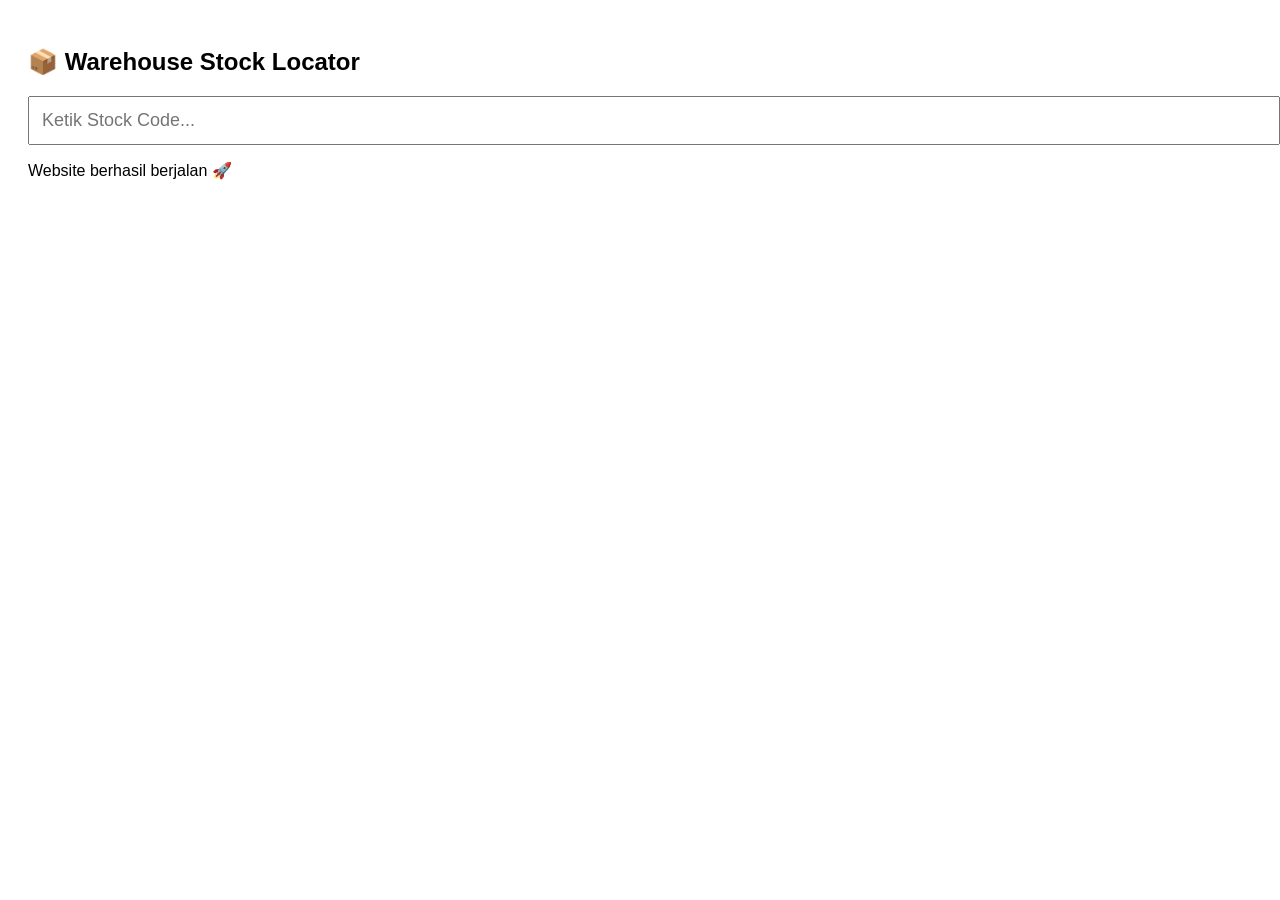
==== templates/index.html @ 62db4d6c "Create index.html" ====
<!DOCTYPE html>
<html>
<head>
    <title>Warehouse Stock Locator</title>
    <meta name="viewport" content="width=device-width, initial-scale=1">
</head>
<body style="font-family: Arial; padding: 20px;">
    <h2>📦 Warehouse Stock Locator</h2>

    <input type="text" placeholder="Ketik Stock Code..." 
           style="width:100%;padding:12px;font-size:18px;">

    <p>Website berhasil berjalan 🚀</p>
</body>
</html>
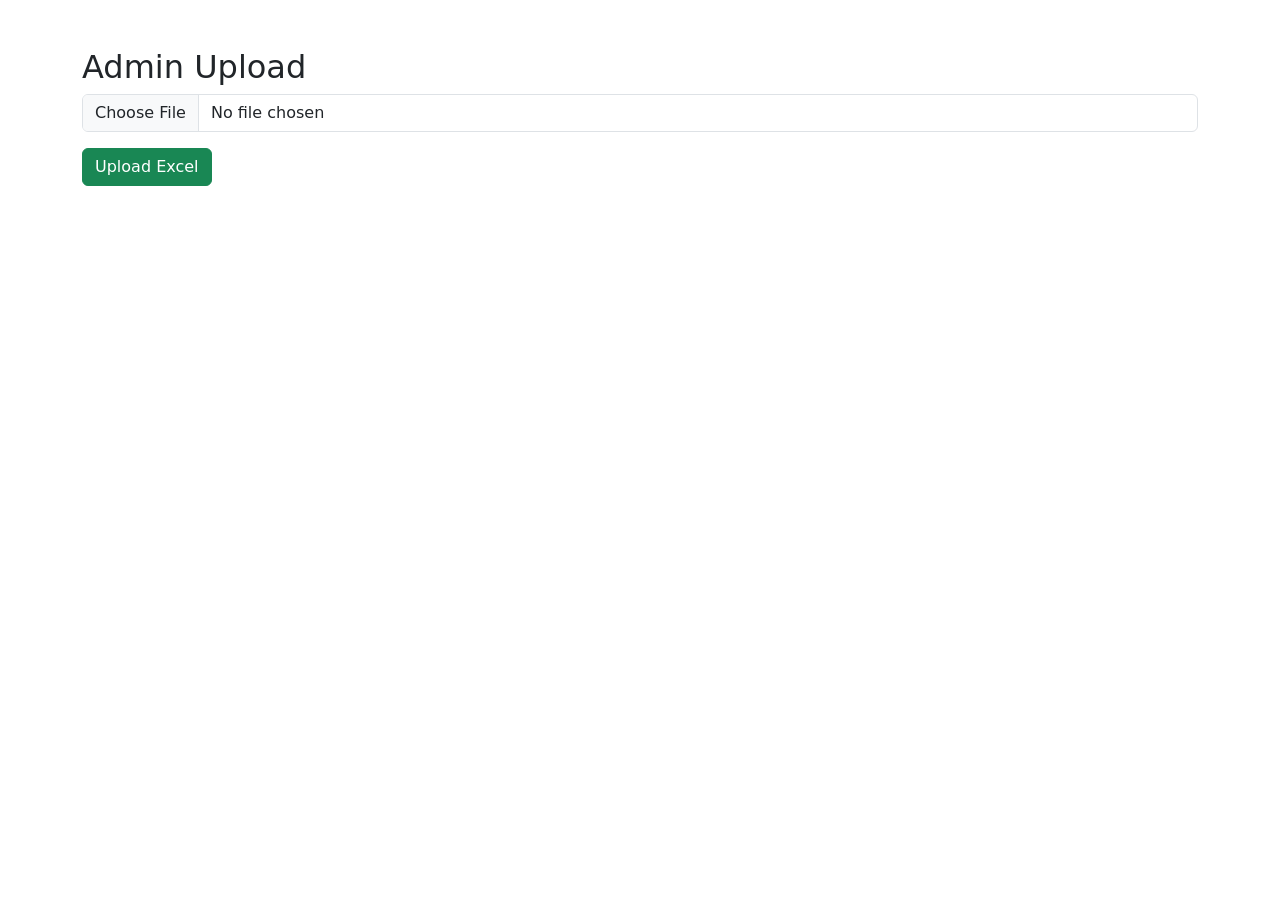
==== commit d4aca308: "Update index.html" ====
--- a/templates/index.html
+++ b/templates/index.html
@@ -1,15 +1,27 @@
 <!DOCTYPE html>
+
 <html>
+
 <head>
-    <title>Warehouse Stock Locator</title>
-    <meta name="viewport" content="width=device-width, initial-scale=1">
+
+<title>Admin</title>
+
+<link href="https://cdn.jsdelivr.net/npm/bootstrap@5.3.3/dist/css/bootstrap.min.css" rel="stylesheet">
+
 </head>
-<body style="font-family: Arial; padding: 20px;">
-    <h2>📦 Warehouse Stock Locator</h2>
 
-    <input type="text" placeholder="Ketik Stock Code..." 
-           style="width:100%;padding:12px;font-size:18px;">
+<body class="container mt-5">
 
-    <p>Website berhasil berjalan 🚀</p>
+<h2>Admin Upload</h2>
+
+<input type="file" class="form-control">
+
+<button class="btn btn-success mt-3">
+
+Upload Excel
+
+</button>
+
 </body>
+
 </html>
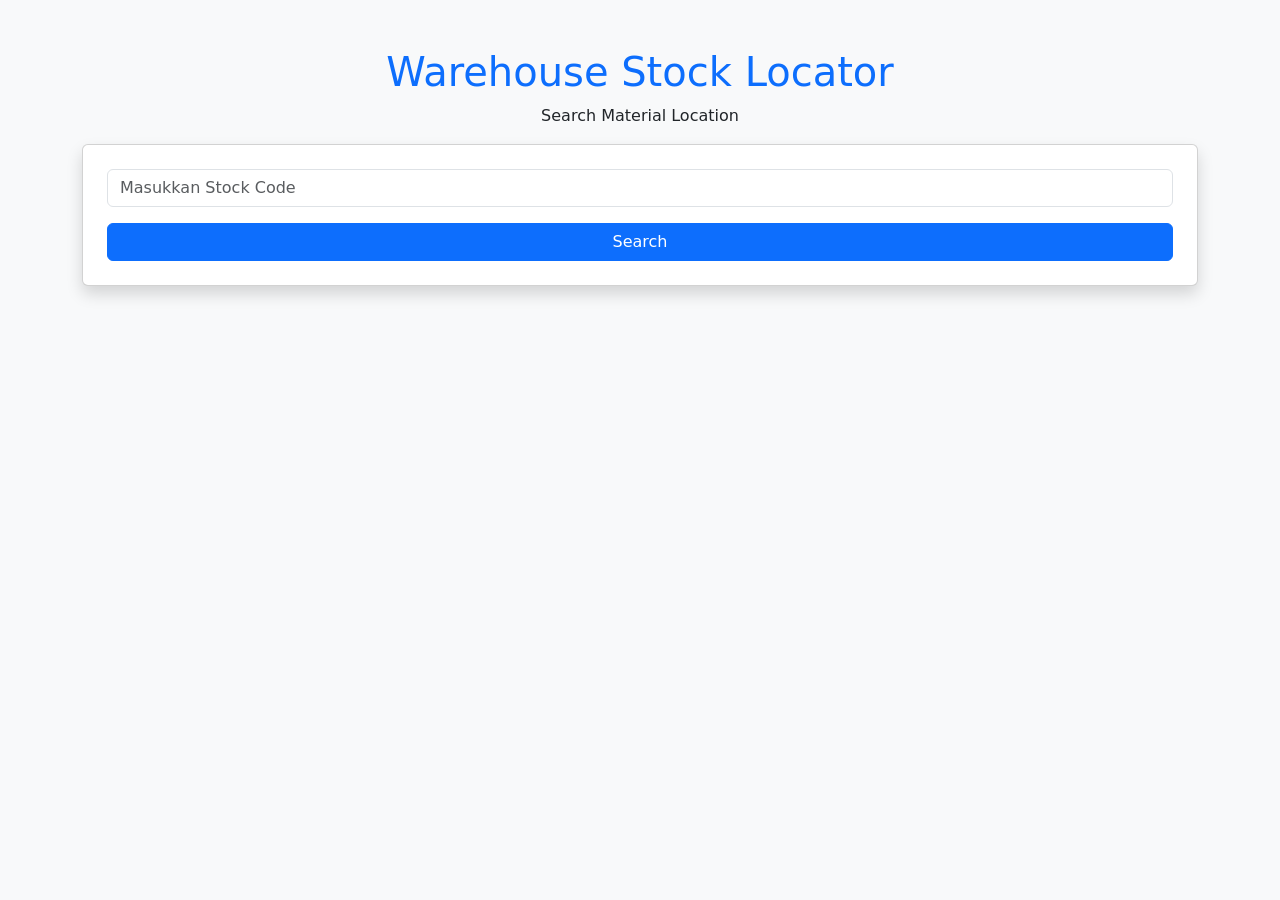
==== commit 59105d4d: "Update index.html" ====
--- a/templates/index.html
+++ b/templates/index.html
@@ -1,26 +1,49 @@
 <!DOCTYPE html>
-
-<html>
-
+<html lang="en">
 <head>
 
-<title>Admin</title>
+<meta charset="UTF-8">
+
+<meta name="viewport" content="width=device-width, initial-scale=1">
+
+<title>Warehouse Stock Locator</title>
 
 <link href="https://cdn.jsdelivr.net/npm/bootstrap@5.3.3/dist/css/bootstrap.min.css" rel="stylesheet">
 
 </head>
 
-<body class="container mt-5">
+<body class="bg-light">
 
-<h2>Admin Upload</h2>
+<div class="container mt-5">
 
-<input type="file" class="form-control">
+<h1 class="text-center text-primary">
 
-<button class="btn btn-success mt-3">
+Warehouse Stock Locator
 
-Upload Excel
+</h1>
+
+<p class="text-center">
+
+Search Material Location
+
+</p>
+
+<div class="card p-4 shadow">
+
+<input
+type="text"
+class="form-control"
+placeholder="Masukkan Stock Code">
+
+<button class="btn btn-primary mt-3">
+
+Search
 
 </button>
+
+</div>
+
+</div>
 
 </body>
 
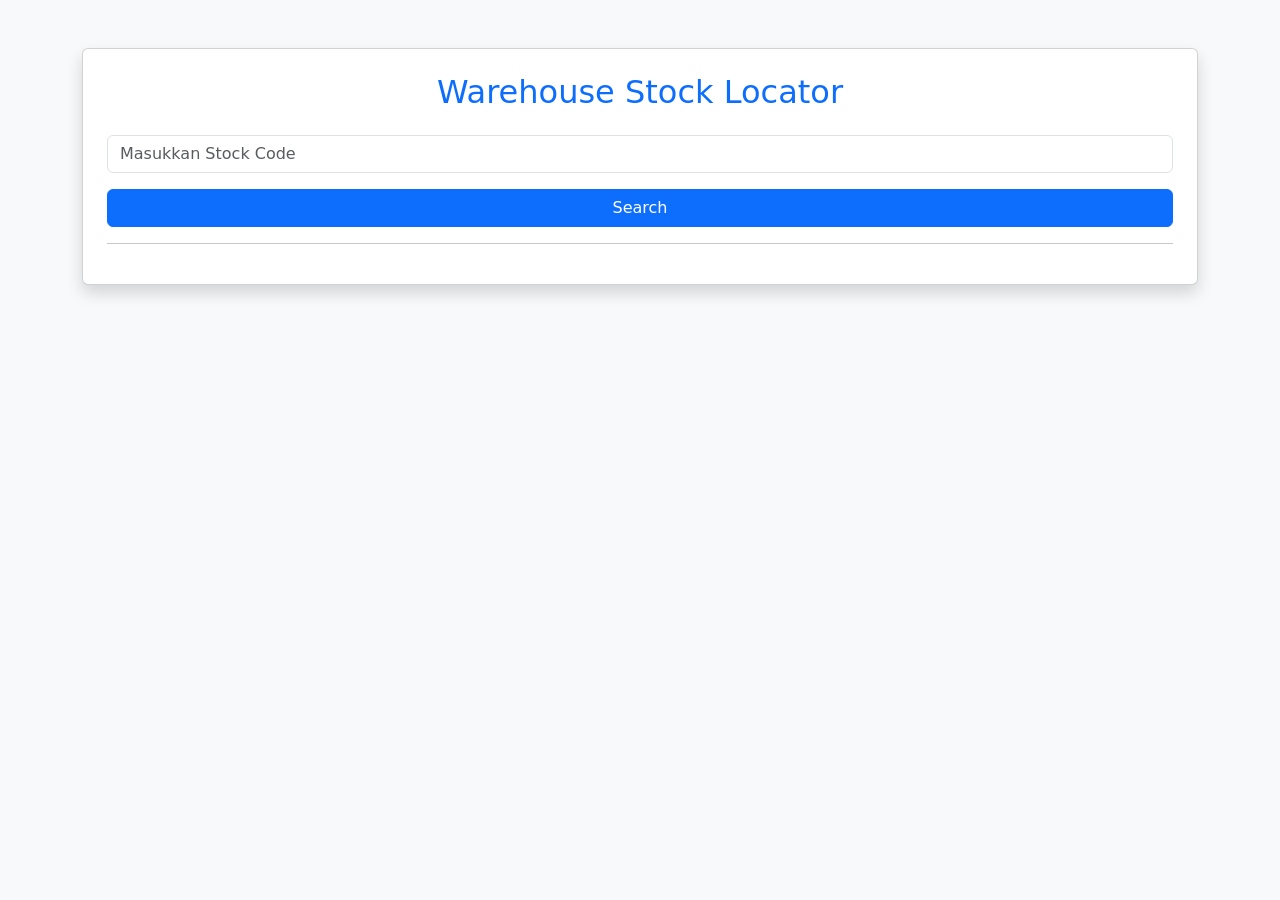
==== commit df45d928: "Update index.html" ====
--- a/templates/index.html
+++ b/templates/index.html
@@ -1,50 +1,100 @@
 <!DOCTYPE html>
-<html lang="en">
+<html lang="id">
 <head>
+    <meta charset="UTF-8">
+    <meta name="viewport" content="width=device-width, initial-scale=1.0">
+    <title>Warehouse Stock Locator</title>
 
-<meta charset="UTF-8">
-
-<meta name="viewport" content="width=device-width, initial-scale=1">
-
-<title>Warehouse Stock Locator</title>
-
-<link href="https://cdn.jsdelivr.net/npm/bootstrap@5.3.3/dist/css/bootstrap.min.css" rel="stylesheet">
-
+    <link href="https://cdn.jsdelivr.net/npm/bootstrap@5.3.3/dist/css/bootstrap.min.css" rel="stylesheet">
 </head>
 
 <body class="bg-light">
 
 <div class="container mt-5">
 
-<h1 class="text-center text-primary">
+    <div class="card shadow p-4">
 
-Warehouse Stock Locator
+        <h2 class="text-primary text-center">
+            Warehouse Stock Locator
+        </h2>
 
-</h1>
+        <input
+            type="text"
+            id="product"
+            class="form-control mt-3"
+            placeholder="Masukkan Stock Code">
 
-<p class="text-center">
+        <button
+            class="btn btn-primary mt-3 w-100"
+            onclick="searchMaterial()">
 
-Search Material Location
+            Search
 
-</p>
+        </button>
 
-<div class="card p-4 shadow">
+        <hr>
 
-<input
-type="text"
-class="form-control"
-placeholder="Masukkan Stock Code">
+        <div id="result"></div>
 
-<button class="btn btn-primary mt-3">
+    </div>
 
-Search
+</div>
 
-</button>
+<script>
+
+function searchMaterial(){
+
+let product=document.getElementById("product").value;
+
+fetch("/search?product="+product)
+
+.then(response=>response.json())
+
+.then(data=>{
+
+let html="";
+
+if(data.length==0){
+
+html="<div class='alert alert-danger'>Material tidak ditemukan</div>";
+
+}else{
+
+data.forEach(item=>{
+
+html+=`
+<div class="card mt-3">
+
+<div class="card-body">
+
+<h5>${item.Product}</h5>
+
+<p>${item["Product Description"]}</p>
+
+<b>Storage Bin :</b>
+
+${item["Storage Bin"]}<br>
+
+<b>Quantity :</b>
+
+${item.Quantity}
 
 </div>
 
 </div>
+`;
+
+});
+
+}
+
+document.getElementById("result").innerHTML=html;
+
+});
+
+}
+
+</script>
 
 </body>
-
 </html>
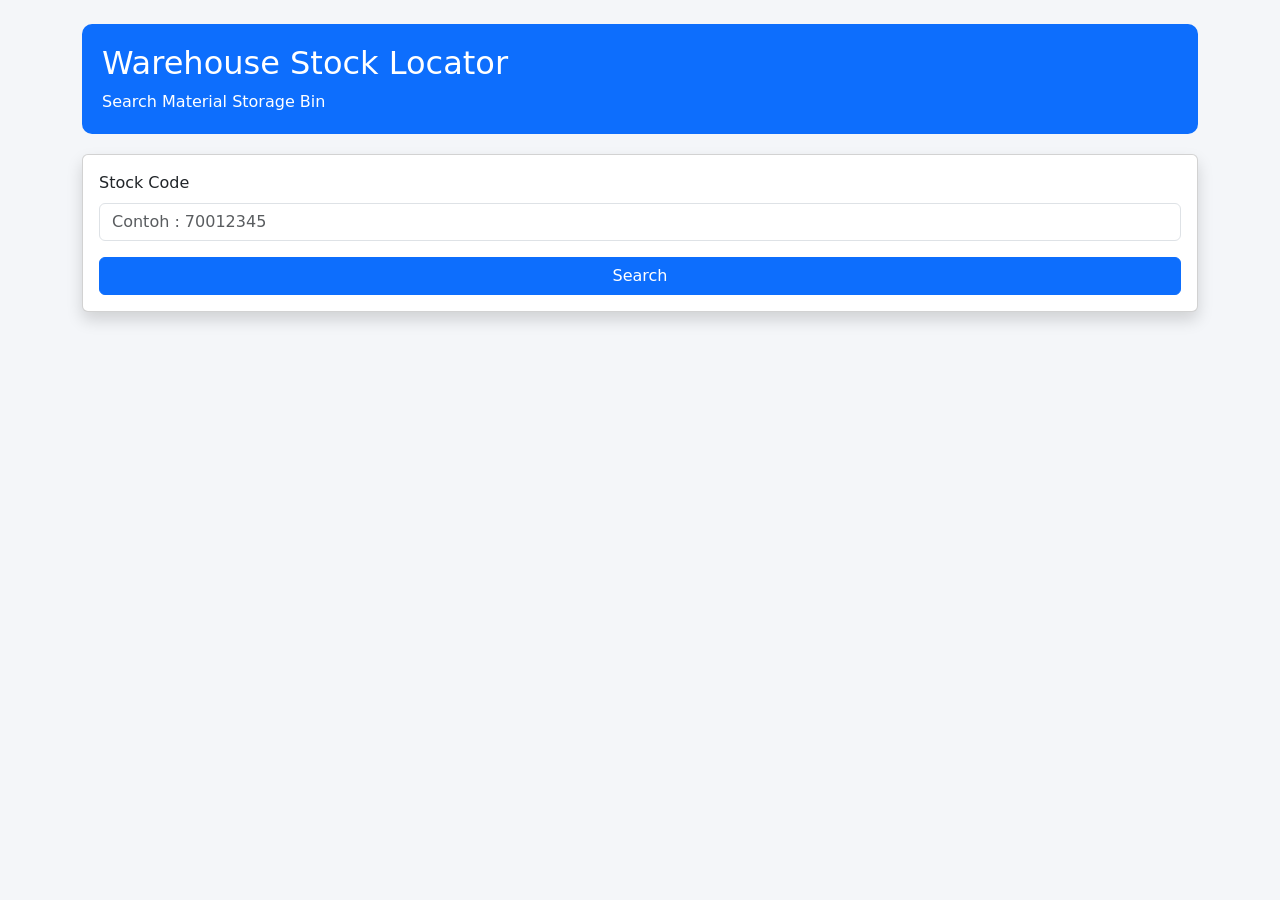
==== commit acde4720: "Update index.html" ====
--- a/templates/index.html
+++ b/templates/index.html
@@ -6,91 +6,195 @@
     <title>Warehouse Stock Locator</title>
 
     <link href="https://cdn.jsdelivr.net/npm/bootstrap@5.3.3/dist/css/bootstrap.min.css" rel="stylesheet">
+
+    <style>
+        body{
+            background:#f4f6f9;
+        }
+
+        .header{
+            background:#0d6efd;
+            color:white;
+            padding:20px;
+            border-radius:10px;
+            margin-bottom:20px;
+        }
+
+        .card-result{
+            border-left:6px solid #0d6efd;
+            margin-top:15px;
+        }
+
+        .storage{
+            font-size:22px;
+            font-weight:bold;
+            color:#198754;
+        }
+    </style>
+
 </head>
 
-<body class="bg-light">
-
-<div class="container mt-5">
-
-    <div class="card shadow p-4">
-
-        <h2 class="text-primary text-center">
-            Warehouse Stock Locator
-        </h2>
-
-        <input
-            type="text"
-            id="product"
-            class="form-control mt-3"
-            placeholder="Masukkan Stock Code">
-
-        <button
-            class="btn btn-primary mt-3 w-100"
-            onclick="searchMaterial()">
-
-            Search
-
-        </button>
-
-        <hr>
-
-        <div id="result"></div>
+<body>
+
+<div class="container mt-4">
+
+    <div class="header">
+
+        <h2>Warehouse Stock Locator</h2>
+
+        <p class="mb-0">
+            Search Material Storage Bin
+        </p>
 
     </div>
 
+    <div class="card shadow">
+
+        <div class="card-body">
+
+            <label class="form-label">
+
+                Stock Code
+
+            </label>
+
+            <input
+                type="text"
+                id="product"
+                class="form-control"
+                placeholder="Contoh : 70012345">
+
+            <button
+                class="btn btn-primary mt-3 w-100"
+                onclick="searchMaterial()">
+
+                Search
+
+            </button>
+
+        </div>
+
+    </div>
+
+    <div id="result"></div>
+
 </div>
 
 <script>
 
 function searchMaterial(){
 
-let product=document.getElementById("product").value;
-
-fetch("/search?product="+product)
-
-.then(response=>response.json())
-
-.then(data=>{
-
-let html="";
-
-if(data.length==0){
-
-html="<div class='alert alert-danger'>Material tidak ditemukan</div>";
-
-}else{
-
-data.forEach(item=>{
-
-html+=`
-<div class="card mt-3">
-
-<div class="card-body">
-
-<h5>${item.Product}</h5>
-
-<p>${item["Product Description"]}</p>
-
-<b>Storage Bin :</b>
-
-${item["Storage Bin"]}<br>
-
-<b>Quantity :</b>
-
-${item.Quantity}
-
-</div>
-
-</div>
-`;
-
-});
+    let product=document.getElementById("product").value.trim();
+
+    if(product==""){
+
+        alert("Masukkan Stock Code");
+
+        return;
+
+    }
+
+    fetch("/search?product="+encodeURIComponent(product))
+
+    .then(response=>response.json())
+
+    .then(data=>{
+
+        let html="";
+
+        if(data.length===0){
+
+            html=`
+            <div class="alert alert-danger mt-3">
+                Material tidak ditemukan.
+            </div>
+            `;
+
+        }
+
+        else{
+
+            data.forEach(function(item){
+
+                html+=`
+
+                <div class="card shadow card-result">
+
+                    <div class="card-body">
+
+                        <h5 class="text-primary">
+
+                            ${item["Product"] || ""}
+
+                        </h5>
+
+                        <hr>
+
+                        <p>
+
+                            <strong>Description</strong><br>
+
+                            ${item["Product Description"] || ""}
+
+                        </p>
+
+                        <p>
+
+                            <strong>Storage Bin</strong><br>
+
+                            <span class="storage">
+
+                            ${item["Storage Bin"] || ""}
+
+                            </span>
+
+                        </p>
+
+                        <p>
+
+                            <strong>Quantity</strong><br>
+
+                            ${item["Quantity"] || ""}
+
+                        </p>
+
+                        <p>
+
+                            <strong>Goods Receipt Date</strong><br>
+
+                            ${item["Goods Receipt Date"] || ""}
+
+                        </p>
+
+                        <button
+                            class="btn btn-success"
+                            onclick="copyBin('${item["Storage Bin"] || ""}')">
+
+                            Copy Storage Bin
+
+                        </button>
+
+                    </div>
+
+                </div>
+
+                `;
+
+            });
+
+        }
+
+        document.getElementById("result").innerHTML=html;
+
+    });
 
 }
 
-document.getElementById("result").innerHTML=html;
-
-});
+function copyBin(bin){
+
+    navigator.clipboard.writeText(bin);
+
+    alert("Storage Bin berhasil disalin : "+bin);
 
 }
 
